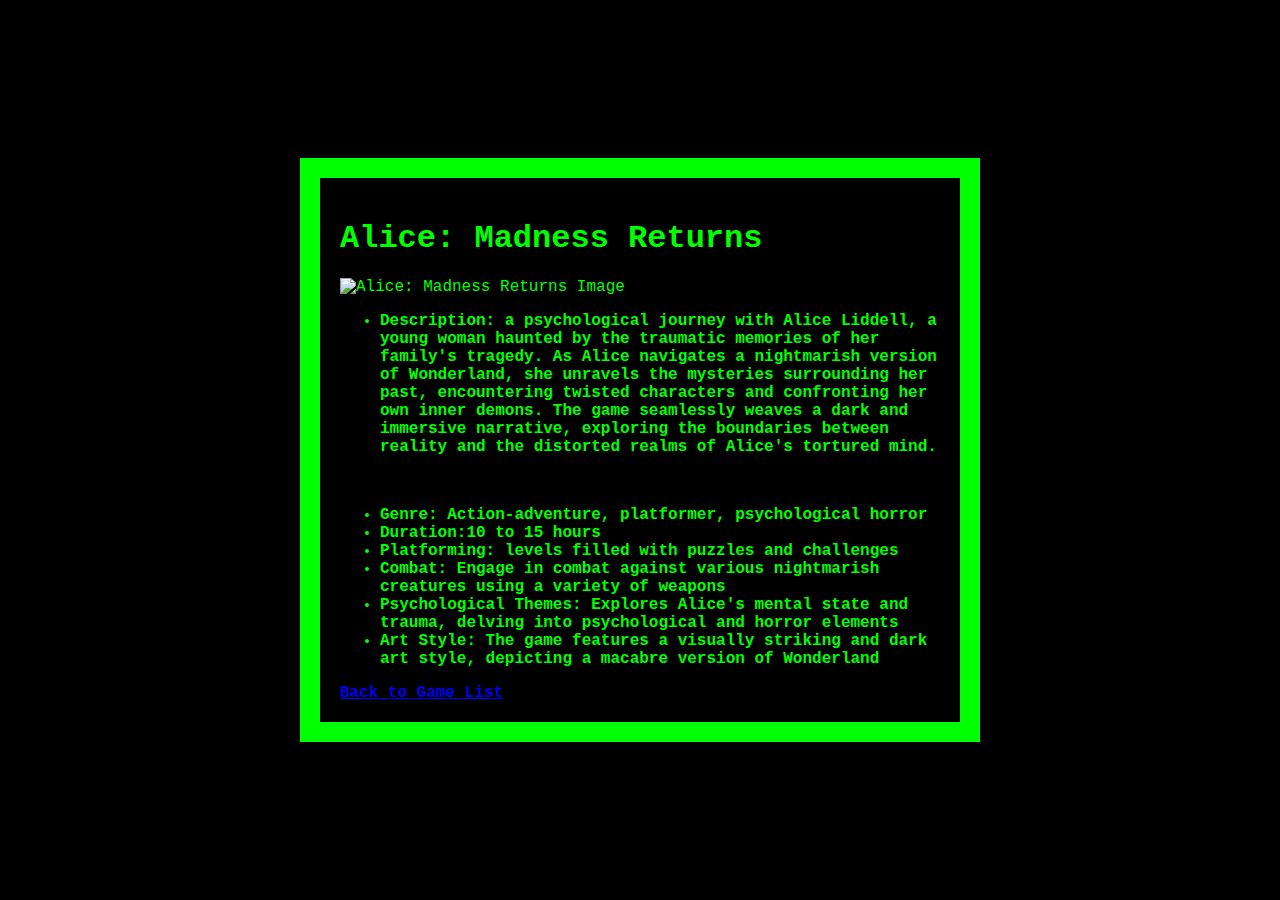
==== alice_madness_returns.html @ 1cc36414 "Add files via upload" ====
<!DOCTYPE html>
<html lang="en">
<head>
    <meta charset="UTF-8">
    <meta name="viewport" content="width=device-width, initial-scale=1.0">
    <link rel="stylesheet" href="style.css">
    <title>Alice: Madness Returns</title>
</head>
<body>
    <div class="crt-screen">
        <h1>Alice: Madness Returns</h1>
        <div class="game-info">
            <img src="C:\Users\Zahid\Desktop\horrorgames\2nd attemt\MOSHED-2024-2-15-22-45-15.gif" alt="Alice: Madness Returns Image" class="game-image" width="400" height="300">
            <ul>
              <li><strong>Description: a psychological journey with Alice Liddell, a young woman haunted by the traumatic memories of her family's tragedy. As Alice navigates a nightmarish version of Wonderland, she unravels the mysteries surrounding her past, encountering twisted characters and confronting her own inner demons. The game seamlessly weaves a dark and immersive narrative, exploring the boundaries between reality and the distorted realms of Alice's tortured mind.</strong></li>
                <!-- Add more information about the game here -->
				 </p>
            <br> 
            <p>
				<li><strong>Genre: Action-adventure, platformer, psychological horror</strong> </li>
				<li><strong>Duration:10 to 15 hours</strong> </li>
                <li><strong>Platforming: levels filled with puzzles and challenges</strong> </li>
                <li><strong>Combat: Engage in combat against various nightmarish creatures using a variety of weapons</li>
                <li><strong>Psychological Themes: Explores Alice's mental state and trauma, delving into psychological and horror elements</li>
				<li><strong>Art Style: The game features a visually striking and dark art style, depicting a macabre version of Wonderland</li>

            </ul>
        </div>
        <a href="index.html" class="back-link">Back to Game List</a>
    </div>
</body>
</html>
---- style.css ----
body {
	.video-overlay {
    position: fixed;
    top: 0;
    left: 0;
    width: 100%;
    height: 100%;
    z-index: 9999;
    opacity: 0.5; /* Adjust the opacity as needed */
}

.video-overlay video {
    width: 100%;
    height: 100%;
    object-fit: cover;
}

    display: flex;
    align-items: center;
    justify-content: center;
    height: 100vh;
    margin: 0;
    background-color: #000;
}

.crt-screen {
    border: 20px solid #00ff00;
    padding: 20px;
    background-color: #000;
    color: #00ff00;
    font-family: 'Courier New', monospace;
    max-width: 600px;
}

.game-list {
    list-style-type: none;
    padding: 0;
}

.game-list a {
    color: #00ff00;
    text-decoration: none;
    font-size: 18px;
    display: block;
    margin: 10px 0;
}

.game-list a:hover {
    text-decoration: underline;
}
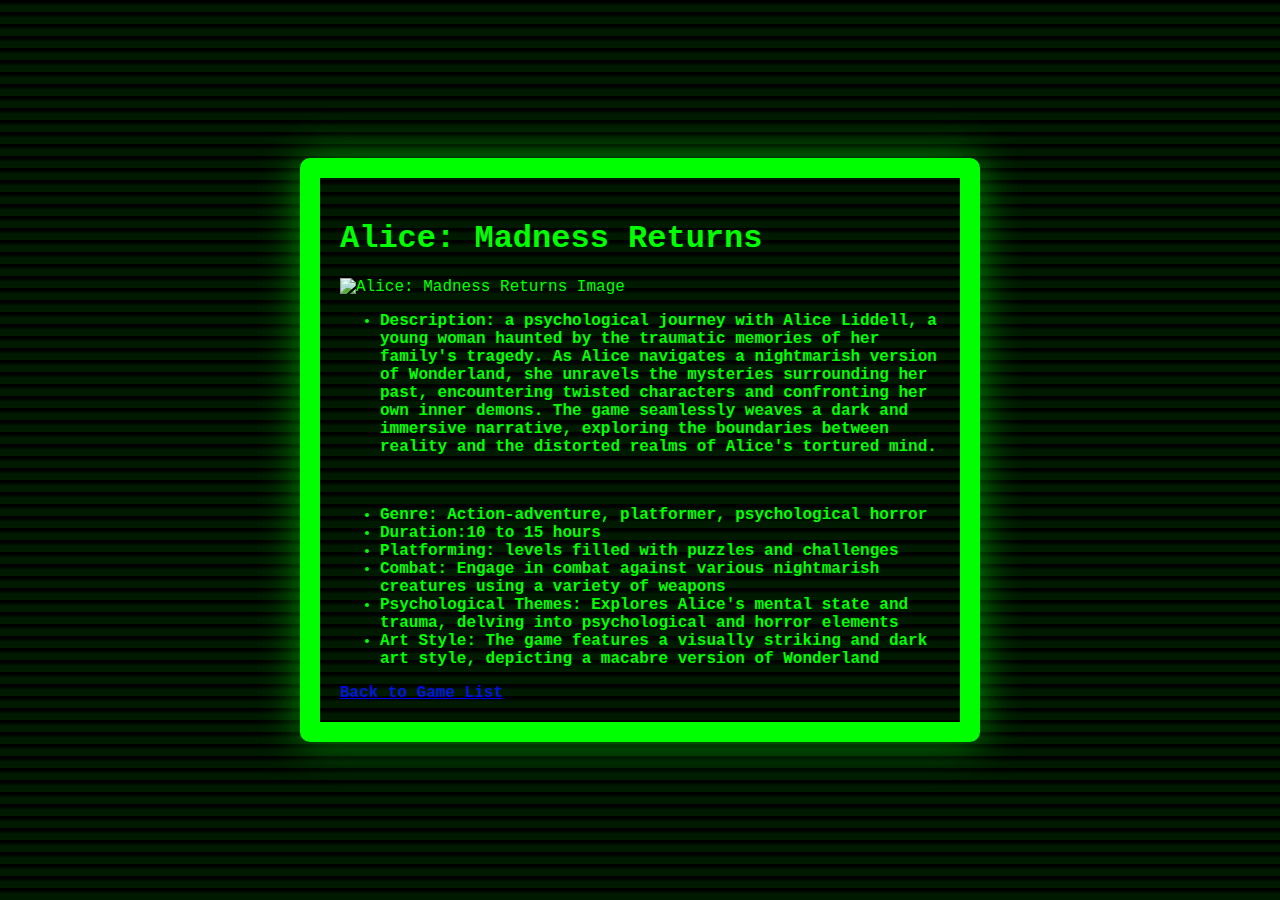
==== commit 6b111290: "Update alice_madness_returns.html" ====
--- a/alice_madness_returns.html
+++ b/alice_madness_returns.html
@@ -10,7 +10,7 @@
     <div class="crt-screen">
         <h1>Alice: Madness Returns</h1>
         <div class="game-info">
-            <img src="C:\Users\Zahid\Desktop\horrorgames\2nd attemt\MOSHED-2024-2-15-22-45-15.gif" alt="Alice: Madness Returns Image" class="game-image" width="400" height="300">
+            <img src="ebc156cb8e85609-moshed-02-21-15-42-24.gif" alt="Alice: Madness Returns Image" class="game-image" width="400" height="300">
             <ul>
               <li><strong>Description: a psychological journey with Alice Liddell, a young woman haunted by the traumatic memories of her family's tragedy. As Alice navigates a nightmarish version of Wonderland, she unravels the mysteries surrounding her past, encountering twisted characters and confronting her own inner demons. The game seamlessly weaves a dark and immersive narrative, exploring the boundaries between reality and the distorted realms of Alice's tortured mind.</strong></li>
                 <!-- Add more information about the game here -->
--- a/style.css
+++ b/style.css
@@ -30,6 +30,9 @@
     color: #00ff00;
     font-family: 'Courier New', monospace;
     max-width: 600px;
+	border-radius: 10px; /* Add a border-radius for a bulbous effect */
+	box-shadow: 0 0 40px rgba(0, 255, 0, 0.5); /* Add a subtle box-shadow for depth */
+
 }
 
 .game-list {
@@ -48,3 +51,27 @@
 .game-list a:hover {
     text-decoration: underline;
 }
+ background-color: #NaNNaNNaN; /* Set background color to black */
+    color: #00ff00; /* Set text color to green */
+    font-family: 'Courier New', monospace; /* Use a monospaced font for a retro feel */
+}
+
+.crt-screen {
+    border: 20px solid #00ff00; /* Add a border around the content */
+    padding: 20px; /* Add padding to the content */
+    background-color: #000; /* Set content background color to black */
+    max-width: 600px; /* Adjust the maximum width as needed */
+    margin: 0 auto; /* Center the content horizontally */
+}
+
+body::before {
+    content: "";
+    position: fixed;
+    top: 0;
+    left: 0;
+    width: 100%;
+    height: 100%;
+    background: repeating-linear-gradient(transparent, transparent 2px, rgba(0, 255, 0, 0.1) 6px, rgba(0, 255, 0, 0.1) 12px);
+    pointer-events: none;
+    z-index: 1;
+}
